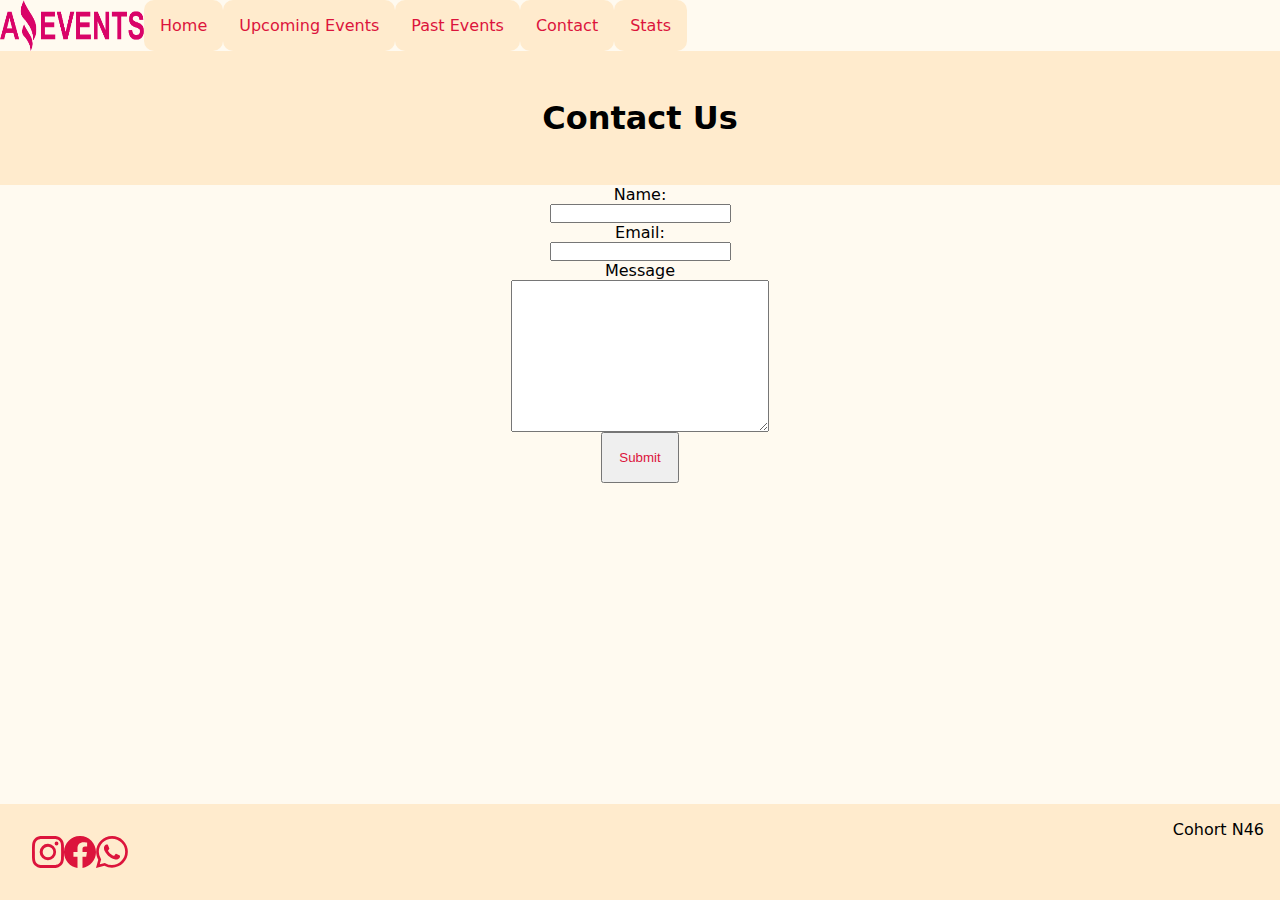
==== contactus.html @ d0c2dd8e "commit 4/4" ====
<!DOCTYPE html>
<html lang="en">
<head>
    <meta charset="UTF-8">
    <meta http-equiv="X-UA-Compatible" content="IE=edge">
    <meta name="viewport" content="width=device-width, initial-scale=1.0">
    <link rel="shortcut icon" href="./assets/images/Logo Amazing Events.png" type="image/x-icon">
    <link rel="stylesheet" href="./assets/style.css">
    <link href="https://cdn.jsdelivr.net/npm/bootstrap@5.3.0-alpha1/dist/css/bootstrap.min.css" rel="stylesheet" 
    integrity="sha384-GLhlTQ8iRABdZLl6O3oVMWSktQOp6b7In1Zl3/Jr59b6EGGoI1aFkw7cmDA6j6gD" crossorigin="anonymous">
    <title>Upcoming Events</title>
</head>
<body>
    <header>
       
        <nav>
            <div class="navbar">
                <img src="./assets/images/Logo Amazing Events.png"  class="logo" alt="">
            <a href="./index.html">Home</a>
            <a href="./upcomingevents.html">Upcoming Events</a>
            <a href="./pastevents.html">Past Events</a>
            <a href="#">Contact</a>
            <a href="./stats.html">Stats</a>
            </div>
           
        </nav>
    </header>
    <main>
        <h1>Contact Us </h1>
        
    </main>
    <form >
         <label for="nombre">Name:</label>
        <input type="text" name="name" id="nombre">
        <label for="email">Email:</label>
        <input type="email" name="email" id="email">
        <label for="message">Message</label>
        <textarea name="message" id="mess" cols="30" rows="10"></textarea>
        <input type="submit" value="Submit" id="submit">
    </form>
    <footer><div class="icons">
        <svg xmlns="http://www.w3.org/2000/svg" width="32" height="32" fill="crimson" class="bi bi-instagram" viewBox="0 0 16 16">
            <path d="M8 0C5.829 0 5.556.01 4.703.048 3.85.088 3.269.222 2.76.42a3.917 3.917 0 0 0-1.417.923A3.927 3.927 0 0 0 .42 2.76C.222 3.268.087 3.85.048 4.7.01 5.555 0 5.827 0 8.001c0 2.172.01 2.444.048 3.297.04.852.174 1.433.372 1.942.205.526.478.972.923 1.417.444.445.89.719 1.416.923.51.198 1.09.333 1.942.372C5.555 15.99 5.827 16 8 16s2.444-.01 3.298-.048c.851-.04 1.434-.174 1.943-.372a3.916 3.916 0 0 0 1.416-.923c.445-.445.718-.891.923-1.417.197-.509.332-1.09.372-1.942C15.99 10.445 16 10.173 16 8s-.01-2.445-.048-3.299c-.04-.851-.175-1.433-.372-1.941a3.926 3.926 0 0 0-.923-1.417A3.911 3.911 0 0 0 13.24.42c-.51-.198-1.092-.333-1.943-.372C10.443.01 10.172 0 7.998 0h.003zm-.717 1.442h.718c2.136 0 2.389.007 3.232.046.78.035 1.204.166 1.486.275.373.145.64.319.92.599.28.28.453.546.598.92.11.281.24.705.275 1.485.039.843.047 1.096.047 3.231s-.008 2.389-.047 3.232c-.035.78-.166 1.203-.275 1.485a2.47 2.47 0 0 1-.599.919c-.28.28-.546.453-.92.598-.28.11-.704.24-1.485.276-.843.038-1.096.047-3.232.047s-2.39-.009-3.233-.047c-.78-.036-1.203-.166-1.485-.276a2.478 2.478 0 0 1-.92-.598 2.48 2.48 0 0 1-.6-.92c-.109-.281-.24-.705-.275-1.485-.038-.843-.046-1.096-.046-3.233 0-2.136.008-2.388.046-3.231.036-.78.166-1.204.276-1.486.145-.373.319-.64.599-.92.28-.28.546-.453.92-.598.282-.11.705-.24 1.485-.276.738-.034 1.024-.044 2.515-.045v.002zm4.988 1.328a.96.96 0 1 0 0 1.92.96.96 0 0 0 0-1.92zm-4.27 1.122a4.109 4.109 0 1 0 0 8.217 4.109 4.109 0 0 0 0-8.217zm0 1.441a2.667 2.667 0 1 1 0 5.334 2.667 2.667 0 0 1 0-5.334z"/>
          </svg><svg xmlns="http://www.w3.org/2000/svg" width="32" height="32" fill="crimson" class="bi bi-facebook" viewBox="0 0 16 16">
            <path d="M16 8.049c0-4.446-3.582-8.05-8-8.05C3.58 0-.002 3.603-.002 8.05c0 4.017 2.926 7.347 6.75 7.951v-5.625h-2.03V8.05H6.75V6.275c0-2.017 1.195-3.131 3.022-3.131.876 0 1.791.157 1.791.157v1.98h-1.009c-.993 0-1.303.621-1.303 1.258v1.51h2.218l-.354 2.326H9.25V16c3.824-.604 6.75-3.934 6.75-7.951z"/>
          </svg>
          <svg xmlns="http://www.w3.org/2000/svg" width="32" height="32" fill="crimson" class="bi bi-whatsapp" viewBox="0 0 16 16">
            <path d="M13.601 2.326A7.854 7.854 0 0 0 7.994 0C3.627 0 .068 3.558.064 7.926c0 1.399.366 2.76 1.057 3.965L0 16l4.204-1.102a7.933 7.933 0 0 0 3.79.965h.004c4.368 0 7.926-3.558 7.93-7.93A7.898 7.898 0 0 0 13.6 2.326zM7.994 14.521a6.573 6.573 0 0 1-3.356-.92l-.24-.144-2.494.654.666-2.433-.156-.251a6.56 6.56 0 0 1-1.007-3.505c0-3.626 2.957-6.584 6.591-6.584a6.56 6.56 0 0 1 4.66 1.931 6.557 6.557 0 0 1 1.928 4.66c-.004 3.639-2.961 6.592-6.592 6.592zm3.615-4.934c-.197-.099-1.17-.578-1.353-.646-.182-.065-.315-.099-.445.099-.133.197-.513.646-.627.775-.114.133-.232.148-.43.05-.197-.1-.836-.308-1.592-.985-.59-.525-.985-1.175-1.103-1.372-.114-.198-.011-.304.088-.403.087-.088.197-.232.296-.346.1-.114.133-.198.198-.33.065-.134.034-.248-.015-.347-.05-.099-.445-1.076-.612-1.47-.16-.389-.323-.335-.445-.34-.114-.007-.247-.007-.38-.007a.729.729 0 0 0-.529.247c-.182.198-.691.677-.691 1.654 0 .977.71 1.916.81 2.049.098.133 1.394 2.132 3.383 2.992.47.205.84.326 1.129.418.475.152.904.129 1.246.08.38-.058 1.171-.48 1.338-.943.164-.464.164-.86.114-.943-.049-.084-.182-.133-.38-.232z"/>
          </svg>
      </div> Cohort N46</footer>
    <script src="https://cdn.jsdelivr.net/npm/bootstrap@5.3.0-alpha1/dist/js/bootstrap.bundle.min.js"
     integrity="sha384-w76AqPfDkMBDXo30jS1Sgez6pr3x5MlQ1ZAGC+nuZB+EYdgRZgiwxhTBTkF7CXvN" crossorigin="anonymous"></script>   
</body>
</html>
---- assets/style.css ----
*{
    padding: 0;
margin: 0;
box-sizing: border-box;}
body{
    background-color: floralwhite!important;
    font-family: system-ui, -apple-system, BlinkMacSystemFont, 'Segoe UI', Roboto, Oxygen, Ubuntu, Cantarell, 'Open Sans', 'Helvetica Neue', sans-serif;
}
.navbar{
    display: flex;
    
    background-color: floralwhite;
}
.logo{
    width: 9rem;
}
.navbar > a{
    text-decoration: none;
    color: crimson;
    padding: 1rem;
    text-align: center;
    border: none;
    border-radius: 10px;
    background-color: blanchedalmond;
}
h1{
    display: flex;
    justify-content: center;
    align-items: center;
    padding: 3rem;
    background-color: blanchedalmond;
}
.card {
    display: flex;
    background-color: blanchedalmond!important;
    align-items: center;
    justify-content: center;
    width: 300px;
    height: 400px;
    margin: 20px;
    border: 1px solid black!important;
  }
  
  .card img {
    width: 100%;
    height: 60%;
    padding: 0.5rem;
    object-fit: cover;
  }
  
  


    
    
    

button{
    background-color: floralwhite;
    color: crimson;
    padding: 0.5rem;
    border-radius: 6px!important;
    margin-bottom: 14px!important;
    border-color: crimson;
    
}

button > a{
    text-decoration: none;
    color: crimson;
}
footer{
    display: flex;
    position: fixed;
    left: 0;
    bottom: 0;
    width: 100%;
    justify-content: space-between;
    padding: 1rem;
    background-color: blanchedalmond;
}
.icons{
    display: flex;
    justify-content: space-between;
    padding: 1rem;
    
}
form{
    display: flex;
    justify-content: center;
    align-items: center;
    flex-direction: column;

}
#submit{
    color: crimson;
    padding: 1rem;
    display: flex;
    justify-content: flex-end;
}
.menu-check{
    display: flex;
    justify-content: space-evenly;
    
    
}
.custom-card{
    display: flex;
    justify-content: center;
    align-items: center;
}
table{
   padding: 7rem!important;
 
    
    width: 100%!important;
}
table, th, tr,td{
    border: 1px solid black!important;
}
th{
    background-color: blanchedalmond!important;
}

  
  
/*MEDIA QUERIES*/
@media  screen and (min-width:320px)and (max-width:767px){
    .navbar{
        flex-direction: column;
        
    }
    .navbar > a{
        background: none;
    }
    .card{
        flex-direction: column;
        width: 100%!important;
    }
    .menu-check{
        flex-direction: column;
        width: 90%;
        padding: 1rem;
        align-items: center;
    }
}
@media screen and (min-width: 768px)and (max-width: 1024px){
    .card{
        width: 35%!important;
    }
}
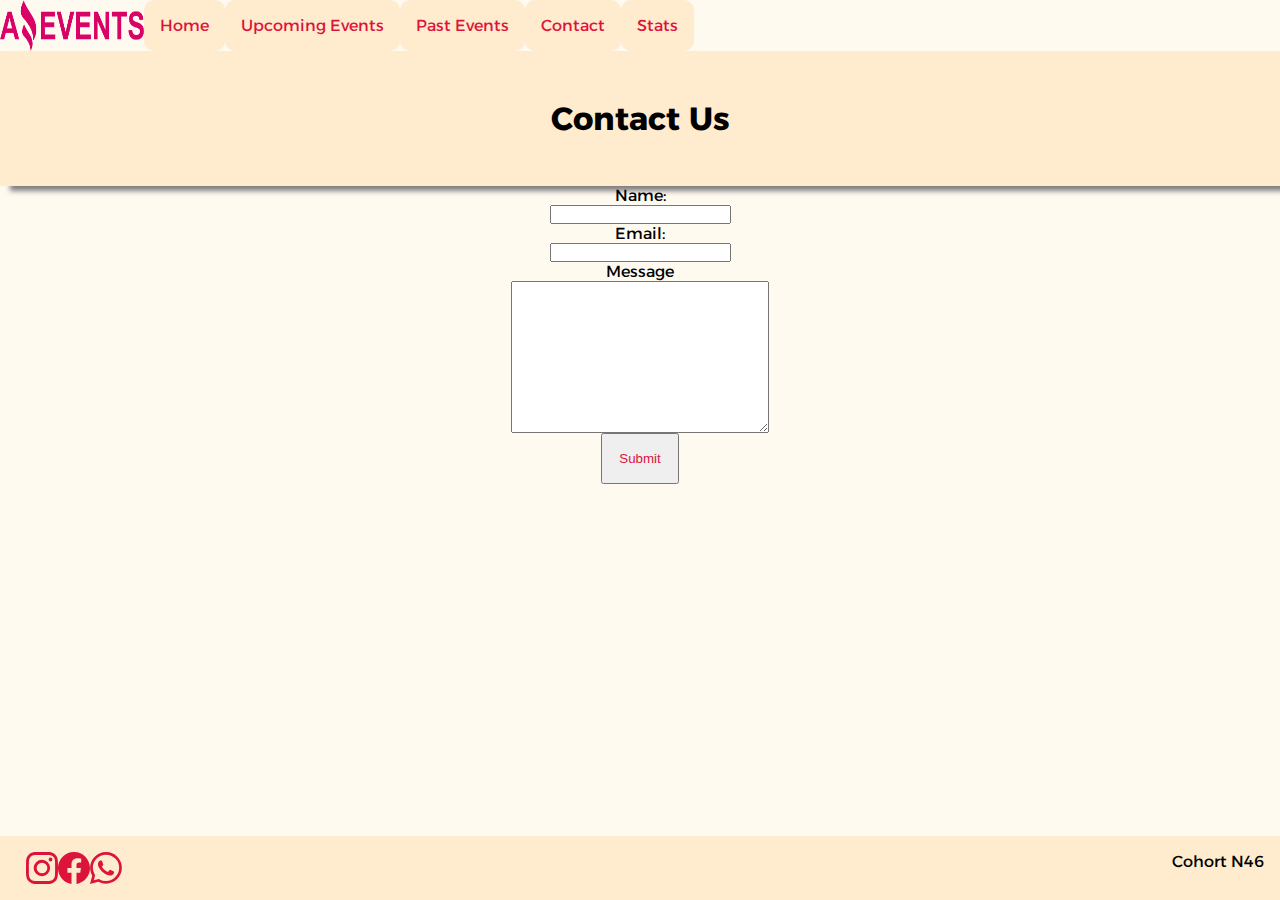
==== commit 6530501a: "commit task 4" ====
--- a/contactus.html
+++ b/contactus.html
@@ -6,6 +6,9 @@
     <meta name="viewport" content="width=device-width, initial-scale=1.0">
     <link rel="shortcut icon" href="./assets/images/Logo Amazing Events.png" type="image/x-icon">
     <link rel="stylesheet" href="./assets/style.css">
+    <link rel="preconnect" href="https://fonts.googleapis.com">
+<link rel="preconnect" href="https://fonts.gstatic.com" crossorigin>
+<link href="https://fonts.googleapis.com/css2?family=Alexandria:wght@300&display=swap" rel="stylesheet">
     <link href="https://cdn.jsdelivr.net/npm/bootstrap@5.3.0-alpha1/dist/css/bootstrap.min.css" rel="stylesheet" 
     integrity="sha384-GLhlTQ8iRABdZLl6O3oVMWSktQOp6b7In1Zl3/Jr59b6EGGoI1aFkw7cmDA6j6gD" crossorigin="anonymous">
     <title>Upcoming Events</title>
@@ -15,7 +18,7 @@
        
         <nav>
             <div class="navbar">
-                <img src="./assets/images/Logo Amazing Events.png"  class="logo" alt="">
+                <img src="./assets/logoamazing.png"  class="logo" alt="">
             <a href="./index.html">Home</a>
             <a href="./upcomingevents.html">Upcoming Events</a>
             <a href="./pastevents.html">Past Events</a>
@@ -38,7 +41,7 @@
         <textarea name="message" id="mess" cols="30" rows="10"></textarea>
         <input type="submit" value="Submit" id="submit">
     </form>
-    <footer><div class="icons">
+    <footer class="footer-pos"><div class="icons">
         <svg xmlns="http://www.w3.org/2000/svg" width="32" height="32" fill="crimson" class="bi bi-instagram" viewBox="0 0 16 16">
             <path d="M8 0C5.829 0 5.556.01 4.703.048 3.85.088 3.269.222 2.76.42a3.917 3.917 0 0 0-1.417.923A3.927 3.927 0 0 0 .42 2.76C.222 3.268.087 3.85.048 4.7.01 5.555 0 5.827 0 8.001c0 2.172.01 2.444.048 3.297.04.852.174 1.433.372 1.942.205.526.478.972.923 1.417.444.445.89.719 1.416.923.51.198 1.09.333 1.942.372C5.555 15.99 5.827 16 8 16s2.444-.01 3.298-.048c.851-.04 1.434-.174 1.943-.372a3.916 3.916 0 0 0 1.416-.923c.445-.445.718-.891.923-1.417.197-.509.332-1.09.372-1.942C15.99 10.445 16 10.173 16 8s-.01-2.445-.048-3.299c-.04-.851-.175-1.433-.372-1.941a3.926 3.926 0 0 0-.923-1.417A3.911 3.911 0 0 0 13.24.42c-.51-.198-1.092-.333-1.943-.372C10.443.01 10.172 0 7.998 0h.003zm-.717 1.442h.718c2.136 0 2.389.007 3.232.046.78.035 1.204.166 1.486.275.373.145.64.319.92.599.28.28.453.546.598.92.11.281.24.705.275 1.485.039.843.047 1.096.047 3.231s-.008 2.389-.047 3.232c-.035.78-.166 1.203-.275 1.485a2.47 2.47 0 0 1-.599.919c-.28.28-.546.453-.92.598-.28.11-.704.24-1.485.276-.843.038-1.096.047-3.232.047s-2.39-.009-3.233-.047c-.78-.036-1.203-.166-1.485-.276a2.478 2.478 0 0 1-.92-.598 2.48 2.48 0 0 1-.6-.92c-.109-.281-.24-.705-.275-1.485-.038-.843-.046-1.096-.046-3.233 0-2.136.008-2.388.046-3.231.036-.78.166-1.204.276-1.486.145-.373.319-.64.599-.92.28-.28.546-.453.92-.598.282-.11.705-.24 1.485-.276.738-.034 1.024-.044 2.515-.045v.002zm4.988 1.328a.96.96 0 1 0 0 1.92.96.96 0 0 0 0-1.92zm-4.27 1.122a4.109 4.109 0 1 0 0 8.217 4.109 4.109 0 0 0 0-8.217zm0 1.441a2.667 2.667 0 1 1 0 5.334 2.667 2.667 0 0 1 0-5.334z"/>
           </svg><svg xmlns="http://www.w3.org/2000/svg" width="32" height="32" fill="crimson" class="bi bi-facebook" viewBox="0 0 16 16">
--- a/assets/style.css
+++ b/assets/style.css
@@ -4,15 +4,21 @@
 box-sizing: border-box;}
 body{
     background-color: floralwhite!important;
-    font-family: system-ui, -apple-system, BlinkMacSystemFont, 'Segoe UI', Roboto, Oxygen, Ubuntu, Cantarell, 'Open Sans', 'Helvetica Neue', sans-serif;
+    font-family: 'Alexandria', sans-serif!important;
 }
 .navbar{
     display: flex;
-    
+    box-shadow: 5px 5px 5px black;
     background-color: floralwhite;
 }
 .logo{
     width: 9rem;
+}
+.navbar > a:hover{
+    transition: all 3s;
+    border: 1px solid crimson;
+    color: white;
+    background-color: black;
 }
 .navbar > a{
     text-decoration: none;
@@ -29,6 +35,7 @@
     align-items: center;
     padding: 3rem;
     background-color: blanchedalmond;
+    box-shadow: 10px 5px 5px grey;
 }
 .card {
     display: flex;
@@ -39,6 +46,7 @@
     height: 400px;
     margin: 20px;
     border: 1px solid black!important;
+    box-shadow: 10px 5px 5px grey;
   }
   
   .card img {
@@ -71,7 +79,7 @@
 }
 footer{
     display: flex;
-    position: fixed;
+    position: relative;
     left: 0;
     bottom: 0;
     width: 100%;
@@ -80,21 +88,22 @@
     background-color: blanchedalmond;
 }
 .icons{
-    display: flex;
-    justify-content: space-between;
+    margin-left: 10px;
+    display: flex!important;
+    justify-content: space-between!important;
+    
+    
+}
+form{
+    display: flex;
+    justify-content: center;
+    align-items: center;
+    flex-direction: column;
+
+}
+#submit{
+    color: crimson;
     padding: 1rem;
-    
-}
-form{
-    display: flex;
-    justify-content: center;
-    align-items: center;
-    flex-direction: column;
-
-}
-#submit{
-    color: crimson;
-    padding: 1rem;
     display: flex;
     justify-content: flex-end;
 }
@@ -104,26 +113,59 @@
     
     
 }
-.custom-card{
-    display: flex;
-    justify-content: center;
-    align-items: center;
-}
+.detail{
+    padding: 2rem;
+    width: 100%;
+    display: flex;
+    justify-content: center;
+    align-items: center;
+ 
+}
+
+.detail-card{
+    background-color: blanchedalmond;
+border: 1px solid black;
+border-radius: 20px;
+    padding:3rem ;
+    width: 55%;
+    
+    display: flex;
+    justify-content: space-evenly;
+    align-items: center;
+}
+
 table{
-   padding: 7rem!important;
+   padding: 2rem!important;
  
-    
-    width: 100%!important;
+ justify-content: center;
+    
+    width: 50%!important;
 }
 table, th, tr,td{
-    border: 1px solid black!important;
+    padding: 0.5rem!important;
+    border: 1px solid crimson!important;
+    
 }
 th{
     background-color: blanchedalmond!important;
 }
-
-  
-  
+caption{
+    text-align: center;
+}
+.table-three, .table-two, .table-one{
+    display: flex;
+    justify-content: center;
+    align-items: center;
+    margin-left: auto;
+    margin-right: auto;
+    padding: 2rem;
+}
+  h5{
+    text-align: center;
+  }
+  .footer-pos{
+    position: fixed;
+  }
 /*MEDIA QUERIES*/
 @media  screen and (min-width:320px)and (max-width:767px){
     .navbar{
@@ -143,6 +185,21 @@
         padding: 1rem;
         align-items: center;
     }
+    #detail-cards{
+        width: 92%!important;
+        height: 700px!important;
+    }
+    .card-text{
+        font-size: medium!important;
+    }
+    #detail-cards > img{
+        padding: 2rem!important;
+        width: 15%!important;
+        height: 50px!important;
+    }
+    .detail-title{
+        font-size: medium!important;
+    }
 }
 @media screen and (min-width: 768px)and (max-width: 1024px){
     .card{
